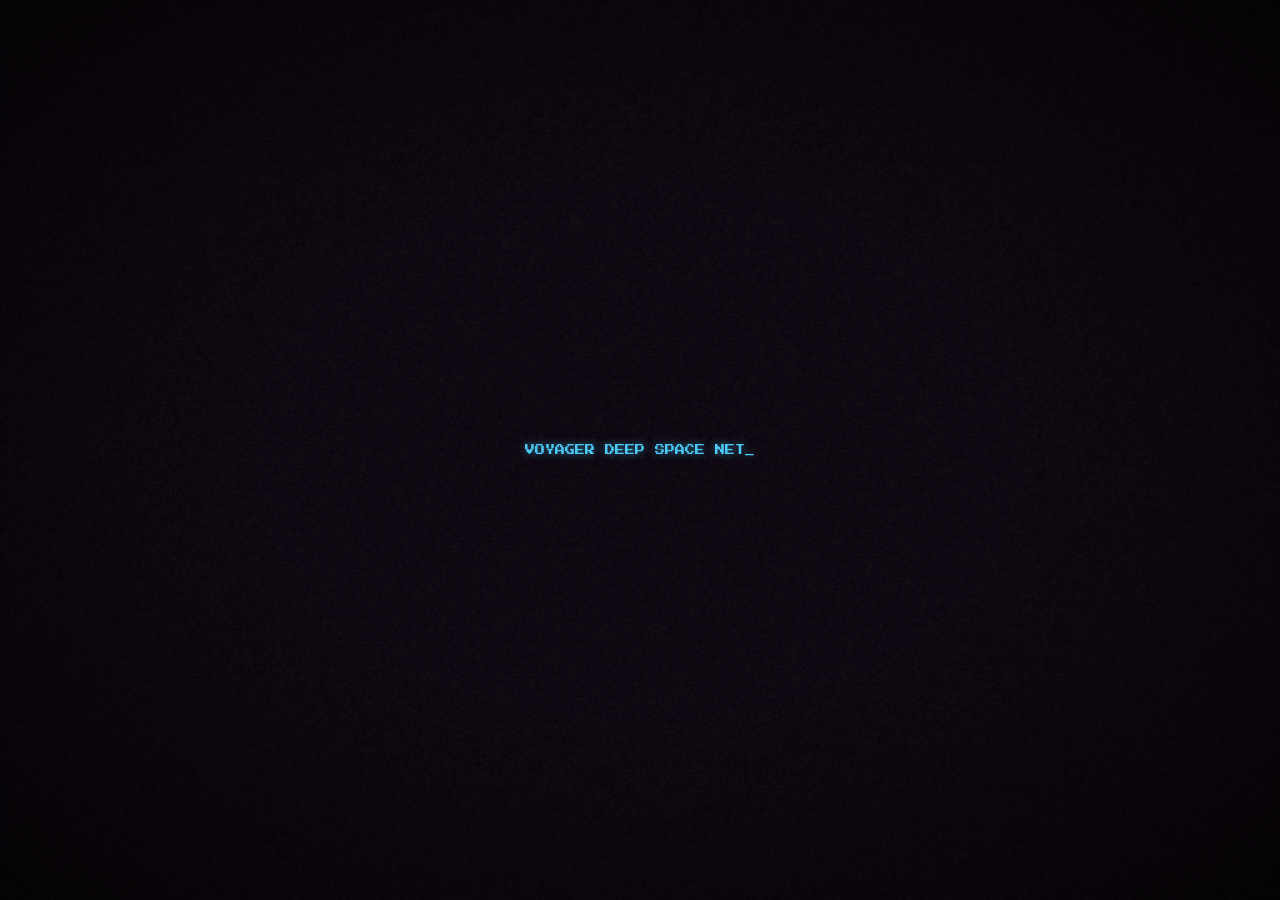
==== index.html @ d1e69ae5 "Update all URLs from Vercel subdomain to palebluedot.sh Co-Authored-By: Claude Opus 4.6 (1M context)" ====
<!DOCTYPE html>
<html lang="en">
<head>
  <meta charset="UTF-8">
  <meta name="viewport" content="width=device-width, initial-scale=1.0">
  <title>Pale Blue Dot</title>
  <meta name="description" content="Look again at that dot.">
  <meta name="theme-color" content="#050508">
  <meta property="og:title" content="Pale Blue Dot">
  <meta property="og:description" content="Look again at that dot.">
  <meta property="og:image" content="https://palebluedot.sh/og-image.png">
  <meta property="og:image:width" content="1200">
  <meta property="og:image:height" content="630">
  <meta property="og:type" content="website">
  <meta name="twitter:card" content="summary_large_image">
  <meta name="twitter:title" content="Pale Blue Dot">
  <meta name="twitter:description" content="Look again at that dot.">
  <meta name="twitter:image" content="https://palebluedot.sh/og-image.png">
  <link rel="canonical" href="https://palebluedot.sh/">
  <link rel="apple-touch-icon" href="/favicon.png">
  <script type="application/ld+json">
  {
    "@context": "https://schema.org",
    "@type": "CreativeWork",
    "name": "Pale Blue Dot",
    "description": "An interactive pixel-art tribute to Carl Sagan's Pale Blue Dot speech and the Voyager 1 photograph.",
    "author": {
      "@type": "Person",
      "name": "Shaina Pauley",
      "url": "https://shainapauley.com"
    },
    "about": {
      "@type": "Thing",
      "name": "Pale Blue Dot",
      "description": "The photograph of Earth taken by Voyager 1 on February 14, 1990, from a distance of 6.06 billion kilometers."
    },
    "genre": "Interactive Art",
    "inLanguage": "en"
  }
  </script>
  <link rel="preconnect" href="https://fonts.googleapis.com">
  <link rel="preconnect" href="https://fonts.gstatic.com" crossorigin>
  <link href="https://fonts.googleapis.com/css2?family=Press+Start+2P&display=swap" rel="stylesheet">
  <link rel="icon" type="image/png" href="favicon.png">
  <link rel="stylesheet" href="css/style.css">
</head>
<body>
  <canvas id="scene"></canvas>
  <canvas id="crt-effects"></canvas>
  <div id="scanlines"></div>
  <div id="vignette"></div>

  <!-- Boot screen -->
  <div id="boot-screen">
    <div id="boot-inner"><span id="boot-text"></span><span id="boot-cursor">_</span></div>
  </div>

  <!-- Bottom UI -->
  <div id="bottom-ui" class="hidden">
    <div id="prompt-text">LOOK AGAIN AT THAT DOT</div>
    <div id="audio-controls">
      <button id="play-btn" aria-label="Play">
        <span id="play-icon">&#9654;</span>
      </button>
      <div id="progress-container">
        <div id="progress-bar"></div>
      </div>
      <span id="time-display">00:00</span>
      <button id="read-btn" aria-label="Read transcript">
        <svg width="14" height="14" viewBox="0 0 16 16" fill="currentColor">
          <path d="M1 2h6v11H2a1 1 0 01-1-1V2zm8 0h6v10a1 1 0 01-1 1H9V2zM8 2v11l-1-1H3V3h4l1-1zm0 0v11l1-1h4V3H9l-1-1z"/>
        </svg>
      </button>
    </div>
  </div>

  <!-- Info button (bottom right) -->
  <button id="info-btn" class="hidden" aria-label="About">
    <svg width="18" height="18" viewBox="0 0 18 18" fill="none">
      <circle cx="9" cy="9" r="8" stroke="currentColor" stroke-width="1"/>
      <rect x="8" y="4" width="2" height="2" fill="currentColor"/>
      <rect x="8" y="7" width="2" height="7" fill="currentColor"/>
    </svg>
  </button>

  <!-- About panel (slides in from right) -->
  <div id="about-panel" class="closed">
    <button id="about-close" aria-label="Close">&times;</button>
    <div id="about-content">
      <h2>Pale Blue Dot</h2>
      <p>On February 14, 1990, the Voyager 1 spacecraft turned its camera back toward Earth from a distance of 6.06 billion kilometers. The resulting photograph captured Earth as a tiny point of light, less than a single pixel in size, suspended in a scattered ray of sunlight.</p>
      <p>Carl Sagan, who had campaigned for the photograph to be taken, wrote about it in his 1994 book of the same name. The passage has since become one of the most widely shared reflections on our place in the cosmos.</p>
      <p class="credit">Audio: Carl Sagan, 1994</p>
      <p class="credit">Photograph: NASA / JPL-Caltech / Voyager 1</p>
      <p class="credit">Built by <a href="https://shainapauley.com" target="_blank" rel="noopener">Shaina Pauley</a></p>
    </div>
  </div>

  <!-- Read mode overlay (RPG dialogue) -->
  <div id="read-overlay" class="hidden">
    <div id="read-text"></div>
    <div id="read-prompt">PRESS ANY KEY TO CONTINUE</div>
    <button id="read-close" aria-label="Close">CLOSE</button>
  </div>

  <!-- End screen (fade to black + message) -->
  <div id="end-screen" class="hidden">
    <div id="end-text">THANKS FOR BEING HERE WITH US.</div>
  </div>

  <audio id="audio" preload="auto">
    <source src="assets/audio/pale-blue-dot.mp3" type="audio/mpeg">
  </audio>

  <script defer src="/_vercel/insights/script.js"></script>
  <script type="module" src="js/main.js"></script>
</body>
</html>
---- css/style.css ----
*, *::before, *::after {
  margin: 0;
  padding: 0;
  box-sizing: border-box;
}

html, body {
  width: 100%;
  height: 100%;
  overflow: hidden;
  background: #0a0a0a;
  font-family: 'Press Start 2P', monospace;
  -webkit-font-smoothing: none;
  -moz-osx-font-smoothing: unset;
  text-rendering: optimizeSpeed;
  color: #c8c8c8;
}

#scene {
  position: fixed;
  top: 0;
  left: 0;
  width: 100%;
  height: 100%;
  z-index: 0;
  image-rendering: pixelated;
  image-rendering: crisp-edges;
}

#crt-effects {
  position: fixed;
  top: 0;
  left: 0;
  width: 100%;
  height: 100%;
  z-index: 10;
  pointer-events: none;
}

#scanlines {
  position: fixed;
  top: 0;
  left: 0;
  width: 100%;
  height: 100%;
  z-index: 20;
  pointer-events: none;
  background: repeating-linear-gradient(
    0deg,
    transparent,
    transparent 2px,
    rgba(0, 0, 0, 0.08) 2px,
    rgba(0, 0, 0, 0.08) 4px
  );
}

#vignette {
  position: fixed;
  top: 0;
  left: 0;
  width: 100%;
  height: 100%;
  z-index: 21;
  pointer-events: none;
  background: radial-gradient(
    ellipse at center,
    transparent 40%,
    rgba(0, 0, 0, 0.3) 70%,
    rgba(0, 0, 0, 0.7) 100%
  );
}

/* --- Boot screen --- */
#boot-screen {
  position: fixed;
  top: 0;
  left: 0;
  width: 100%;
  height: 100%;
  display: flex;
  align-items: center;
  justify-content: center;
  z-index: 50;
  padding: 40px;
  background: transparent;
  transition: opacity 1s ease;
}

#boot-screen.fade-out {
  opacity: 0;
  pointer-events: none;
}

#boot-screen.hidden {
  display: none;
}

#boot-inner {
  text-align: center;
}

#boot-text {
  font-size: 10px;
  line-height: 2.2;
  color: #4dc9f6;
  white-space: pre-line;
  text-shadow: 0 0 8px rgba(77, 201, 246, 0.6);
}

#boot-cursor {
  color: #4dc9f6;
  animation: blink 0.6s step-end infinite;
  text-shadow: 0 0 8px rgba(77, 201, 246, 0.6);
  font-size: 10px;
}

@keyframes blink {
  50% { opacity: 0; }
}

/* --- Bottom UI --- */
#bottom-ui {
  position: fixed;
  bottom: 28px;
  left: 50%;
  transform: translateX(-50%);
  z-index: 100;
  display: flex;
  flex-direction: column;
  align-items: center;
  gap: 10px;
  transition: opacity 1.5s ease;
}

#bottom-ui.hidden {
  opacity: 0;
  pointer-events: none;
}

#bottom-ui.visible {
  opacity: 1;
  pointer-events: auto;
}

#prompt-text {
  font-size: 10px;
  color: #4dc9f6;
  letter-spacing: 2px;
  text-shadow: 0 0 8px rgba(77, 201, 246, 0.6);
  animation: textPulse 4s ease-in-out infinite;
}

@keyframes textPulse {
  0%, 100% { opacity: 0.7; }
  50% { opacity: 1; }
}

#audio-controls {
  display: flex;
  align-items: center;
  gap: 12px;
  padding: 0;
  background: none;
  border: none;
}

#play-btn,
#read-btn {
  background: none;
  border: none;
  color: rgba(77, 201, 246, 0.4);
  font-family: 'Press Start 2P', monospace;
  font-size: 7px;
  height: 20px;
  display: flex;
  align-items: center;
  justify-content: center;
  cursor: pointer;
  transition: color 0.3s;
  padding: 0;
}

#play-btn {
  width: 20px;
  font-size: 8px;
}

#read-btn {
  width: 20px;
  padding: 0;
}

#play-btn:hover,
#read-btn:hover {
  color: #4dc9f6;
}

#play-icon {
  font-family: sans-serif;
  font-size: 10px;
  margin-left: 1px;
}

#progress-container {
  width: 100px;
  height: 2px;
  background: rgba(77, 201, 246, 0.08);
  cursor: pointer;
  position: relative;
}

#progress-bar {
  height: 100%;
  width: 0%;
  background: rgba(77, 201, 246, 0.35);
  transition: width 0.1s linear;
}

#time-display {
  font-size: 6px;
  color: rgba(77, 201, 246, 0.25);
  min-width: 30px;
  text-align: right;
}

/* --- Info button --- */
#info-btn {
  position: fixed;
  bottom: 20px;
  right: 20px;
  z-index: 100;
  background: none;
  border: none;
  color: rgba(77, 201, 246, 0.4);
  cursor: pointer;
  transition: color 0.2s, opacity 1.5s ease;
  padding: 4px;
}

#info-btn.hidden {
  opacity: 0;
  pointer-events: none;
}

#info-btn.visible {
  opacity: 1;
  pointer-events: auto;
}

#info-btn:hover {
  color: #4dc9f6;
}

/* --- About panel --- */
#about-panel {
  position: fixed;
  top: 0;
  right: 0;
  width: 360px;
  max-width: 85vw;
  height: 100%;
  z-index: 200;
  background: rgba(5, 5, 8, 0.92);
  border-left: 1px solid rgba(77, 201, 246, 0.15);
  backdrop-filter: blur(8px);
  transform: translateX(100%);
  transition: transform 0.4s ease;
  overflow-y: auto;
}

#about-panel.open {
  transform: translateX(0);
}

#about-close {
  position: absolute;
  top: 16px;
  right: 16px;
  background: none;
  border: none;
  color: rgba(77, 201, 246, 0.5);
  font-size: 20px;
  cursor: pointer;
  transition: color 0.2s;
  font-family: sans-serif;
}

#about-close:hover {
  color: #4dc9f6;
}

#about-content {
  padding: 48px 28px 28px;
}

#about-content h2 {
  font-size: 12px;
  color: #4dc9f6;
  text-shadow: 0 0 8px rgba(77, 201, 246, 0.4);
  margin-bottom: 24px;
  letter-spacing: 2px;
}

#about-content p {
  font-size: 8px;
  line-height: 2;
  color: rgba(200, 200, 200, 0.8);
  margin-bottom: 16px;
}

#about-content .credit {
  font-size: 7px;
  color: rgba(200, 200, 200, 0.4);
  margin-bottom: 8px;
}

#about-content a {
  color: #4dc9f6;
  text-decoration: none;
  text-shadow: 0 0 6px rgba(77, 201, 246, 0.3);
}

#about-content a:hover {
  color: #fff;
}

/* --- Read overlay --- */
#read-overlay {
  position: fixed;
  top: 0;
  left: 0;
  width: 100%;
  height: 100%;
  z-index: 150;
  display: flex;
  flex-direction: column;
  align-items: center;
  justify-content: center;
  background: rgba(5, 5, 8, 0.75);
  backdrop-filter: blur(2px);
  transition: opacity 0.6s ease;
  padding: 40px;
}

#read-overlay.hidden {
  opacity: 0;
  pointer-events: none;
}

#read-overlay.visible {
  opacity: 1;
  pointer-events: auto;
}

#read-text {
  max-width: 600px;
  font-size: 9px;
  line-height: 2.4;
  color: #4dc9f6;
  text-align: center;
  text-shadow: 0 0 8px rgba(77, 201, 246, 0.5);
  min-height: 60px;
}

#read-prompt {
  margin-top: 24px;
  font-size: 7px;
  color: rgba(77, 201, 246, 0.4);
  animation: blink 1.2s step-end infinite;
}

#read-close {
  position: fixed;
  top: 20px;
  right: 20px;
  background: none;
  border: 1px solid rgba(77, 201, 246, 0.3);
  color: rgba(77, 201, 246, 0.5);
  font-family: 'Press Start 2P', monospace;
  font-size: 7px;
  padding: 6px 12px;
  cursor: pointer;
  transition: color 0.2s, border-color 0.2s;
}

#read-close:hover {
  color: #4dc9f6;
  border-color: #4dc9f6;
}

/* --- End screen --- */
#end-screen {
  position: fixed;
  top: 0;
  left: 0;
  width: 100%;
  height: 100%;
  z-index: 30;
  display: flex;
  align-items: center;
  justify-content: center;
  background: transparent;
  pointer-events: none;
}

#end-screen.hidden {
  display: none;
}

#end-text {
  font-size: 10px;
  color: #4dc9f6;
  text-shadow: 0 0 8px rgba(77, 201, 246, 0.6);
  letter-spacing: 2px;
  opacity: 0;
  transition: opacity 2s ease;
}

#end-screen.visible #end-text {
  opacity: 1;
}

/* --- Responsive --- */
@media (max-width: 767px) {
  #scanlines {
    background: repeating-linear-gradient(
      0deg,
      transparent,
      transparent 3px,
      rgba(0, 0, 0, 0.06) 3px,
      rgba(0, 0, 0, 0.06) 6px
    );
  }

  #boot-text { font-size: 8px; }
  #bottom-ui { bottom: 16px; }
  #prompt-text { font-size: 8px; letter-spacing: 1px; }
  #play-btn { width: 32px; height: 32px; }
  #read-btn { height: 32px; font-size: 6px; }
  #progress-container { width: 80px; }
  #about-panel { width: 100%; max-width: 100%; }
  #read-text { font-size: 8px; line-height: 2.2; padding: 0 16px; }
  #read-overlay { padding: 24px; }
}
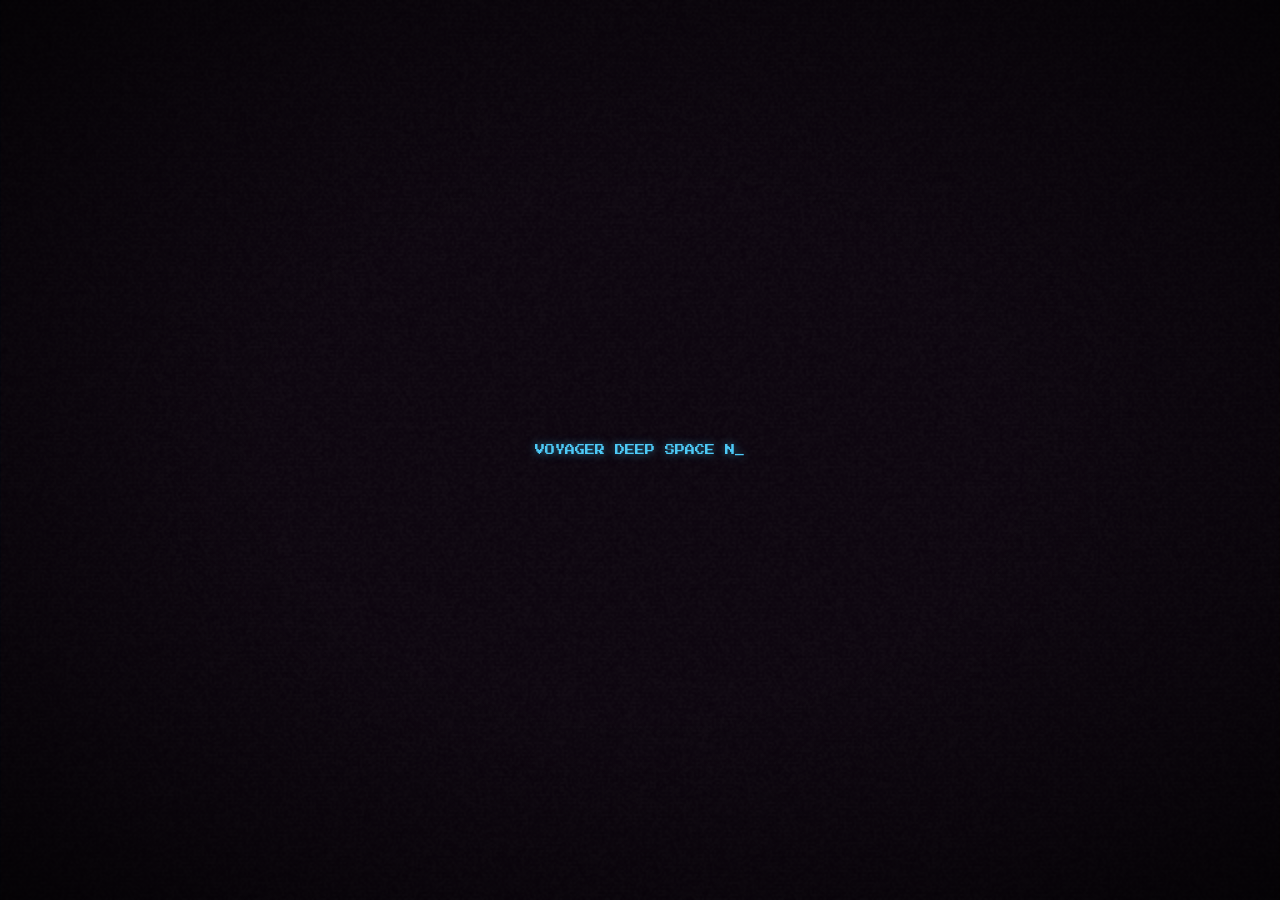
==== commit 7eae8ed0: "Increase size of play, read, and info buttons for better tap targets Co-Authored-By: Claude Opus 4.6" ====
--- a/index.html
+++ b/index.html
@@ -76,7 +76,7 @@
 
   <!-- Info button (bottom right) -->
   <button id="info-btn" class="hidden" aria-label="About">
-    <svg width="18" height="18" viewBox="0 0 18 18" fill="none">
+    <svg width="24" height="24" viewBox="0 0 18 18" fill="none">
       <circle cx="9" cy="9" r="8" stroke="currentColor" stroke-width="1"/>
       <rect x="8" y="4" width="2" height="2" fill="currentColor"/>
       <rect x="8" y="7" width="2" height="7" fill="currentColor"/>
--- a/css/style.css
+++ b/css/style.css
@@ -170,8 +170,8 @@
   border: none;
   color: rgba(77, 201, 246, 0.4);
   font-family: 'Press Start 2P', monospace;
-  font-size: 7px;
-  height: 20px;
+  font-size: 10px;
+  height: 28px;
   display: flex;
   align-items: center;
   justify-content: center;
@@ -181,12 +181,12 @@
 }
 
 #play-btn {
-  width: 20px;
-  font-size: 8px;
+  width: 28px;
+  font-size: 11px;
 }
 
 #read-btn {
-  width: 20px;
+  width: 28px;
   padding: 0;
 }
 
@@ -197,7 +197,7 @@
 
 #play-icon {
   font-family: sans-serif;
-  font-size: 10px;
+  font-size: 14px;
   margin-left: 1px;
 }
 
@@ -235,6 +235,7 @@
   cursor: pointer;
   transition: color 0.2s, opacity 1.5s ease;
   padding: 4px;
+  font-size: 18px;
 }
 
 #info-btn.hidden {
@@ -435,8 +436,8 @@
   #boot-text { font-size: 8px; }
   #bottom-ui { bottom: 16px; }
   #prompt-text { font-size: 8px; letter-spacing: 1px; }
-  #play-btn { width: 32px; height: 32px; }
-  #read-btn { height: 32px; font-size: 6px; }
+  #play-btn { width: 36px; height: 36px; }
+  #read-btn { height: 36px; font-size: 8px; }
   #progress-container { width: 80px; }
   #about-panel { width: 100%; max-width: 100%; }
   #read-text { font-size: 8px; line-height: 2.2; padding: 0 16px; }
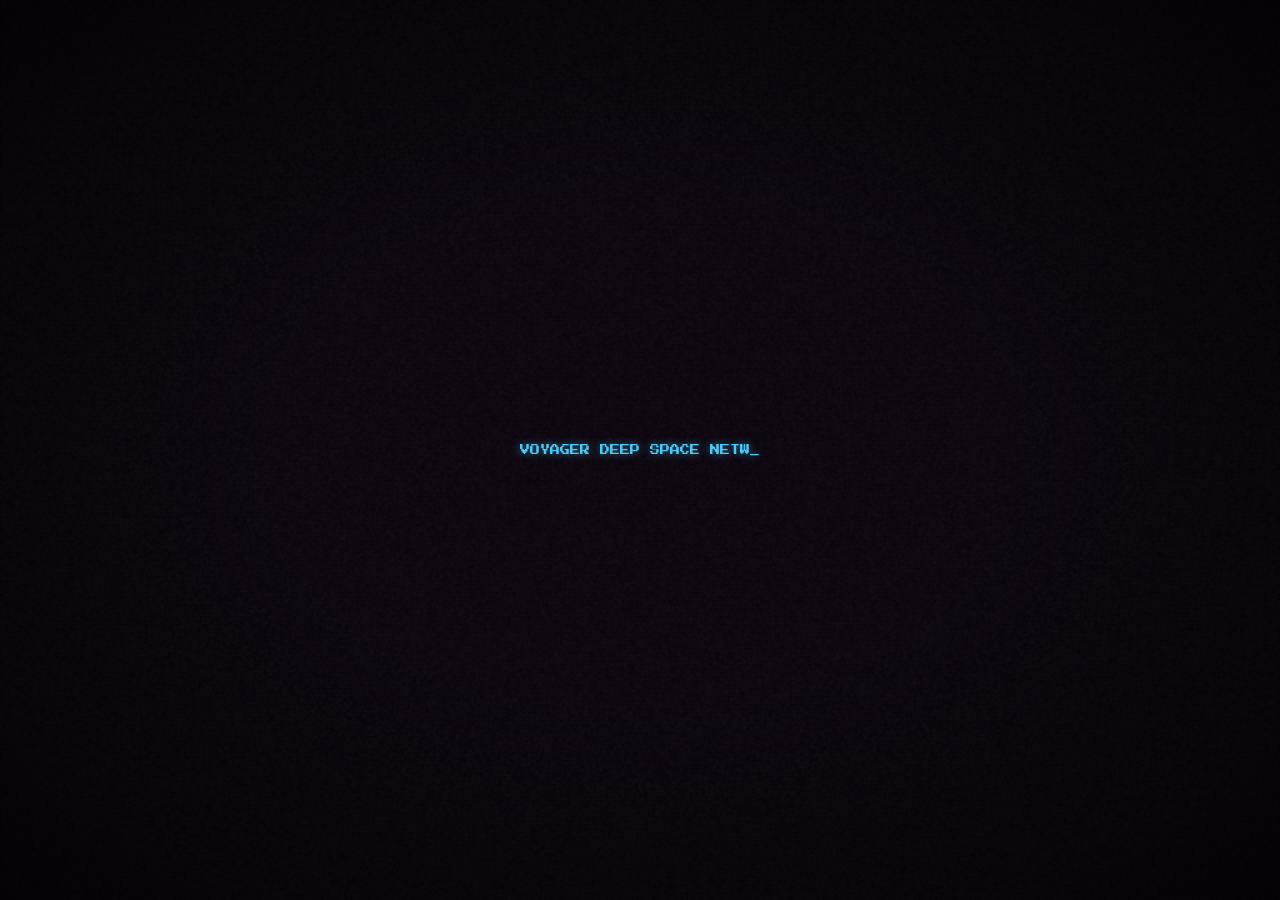
==== commit 3558966c: "Link NASA/JPL credit to original Voyager 1 photo on JPL Photojournal Co-Authored-By: Claude Opus 4.6" ====
--- a/index.html
+++ b/index.html
@@ -91,7 +91,7 @@
       <p>On February 14, 1990, the Voyager 1 spacecraft turned its camera back toward Earth from a distance of 6.06 billion kilometers. The resulting photograph captured Earth as a tiny point of light, less than a single pixel in size, suspended in a scattered ray of sunlight.</p>
       <p>Carl Sagan, who had campaigned for the photograph to be taken, wrote about it in his 1994 book of the same name. The passage has since become one of the most widely shared reflections on our place in the cosmos.</p>
       <p class="credit">Audio: Carl Sagan, 1994</p>
-      <p class="credit">Photograph: NASA / JPL-Caltech / Voyager 1</p>
+      <p class="credit">Photograph: <a href="https://photojournal.jpl.nasa.gov/catalog/PIA00452" target="_blank" rel="noopener">NASA / JPL-Caltech / Voyager 1</a></p>
       <p class="credit">Built by <a href="https://shainapauley.com" target="_blank" rel="noopener">Shaina Pauley</a></p>
     </div>
   </div>
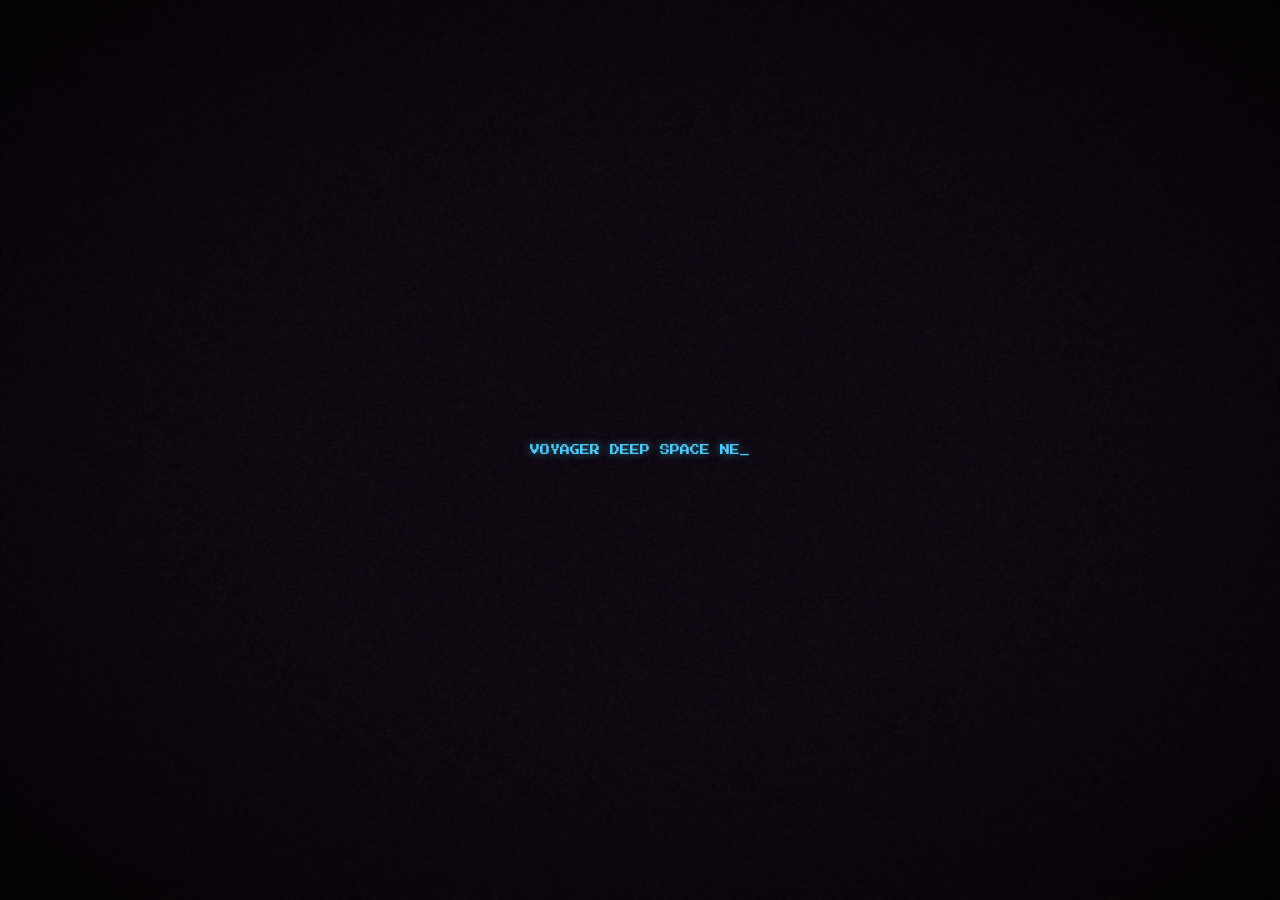
==== commit ba027a35: "Remove dead code, deduplicate seek logic, clean up noise - Delete unused starfield.js and particles." ====
--- a/index.html
+++ b/index.html
@@ -84,7 +84,7 @@
   </button>
 
   <!-- About panel (slides in from right) -->
-  <div id="about-panel" class="closed">
+  <div id="about-panel">
     <button id="about-close" aria-label="Close">&times;</button>
     <div id="about-content">
       <h2>Pale Blue Dot</h2>
--- a/css/style.css
+++ b/css/style.css
@@ -82,7 +82,6 @@
   justify-content: center;
   z-index: 50;
   padding: 40px;
-  background: transparent;
   transition: opacity 1s ease;
 }
 
@@ -400,7 +399,6 @@
   display: flex;
   align-items: center;
   justify-content: center;
-  background: transparent;
   pointer-events: none;
 }
 
@@ -437,7 +435,7 @@
   #bottom-ui { bottom: 16px; }
   #prompt-text { font-size: 8px; letter-spacing: 1px; }
   #play-btn { width: 36px; height: 36px; }
-  #read-btn { height: 36px; font-size: 8px; }
+  #read-btn { width: 36px; height: 36px; font-size: 8px; }
   #progress-container { width: 80px; }
   #about-panel { width: 100%; max-width: 100%; }
   #read-text { font-size: 8px; line-height: 2.2; padding: 0 16px; }
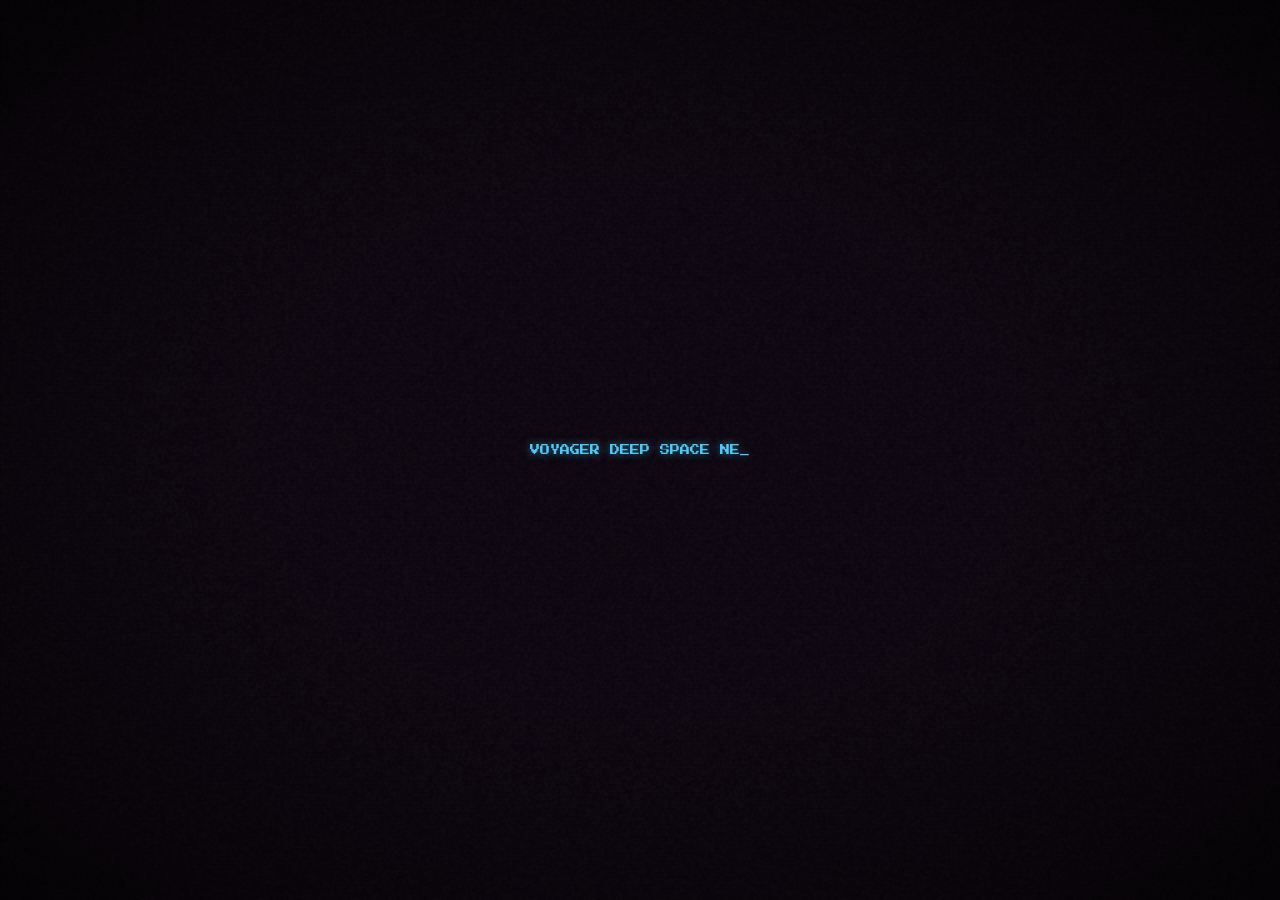
==== commit ba5c222b: "Fix stale 'speech' in JSON-LD, trim README filler Co-Authored-By: Claude Opus 4.6 (1M context) <nore" ====
--- a/index.html
+++ b/index.html
@@ -23,7 +23,7 @@
     "@context": "https://schema.org",
     "@type": "CreativeWork",
     "name": "Pale Blue Dot",
-    "description": "An interactive pixel-art tribute to Carl Sagan's Pale Blue Dot speech and the Voyager 1 photograph.",
+    "description": "An interactive pixel-art tribute to Carl Sagan's Pale Blue Dot and the Voyager 1 photograph.",
     "author": {
       "@type": "Person",
       "name": "Shaina Pauley",
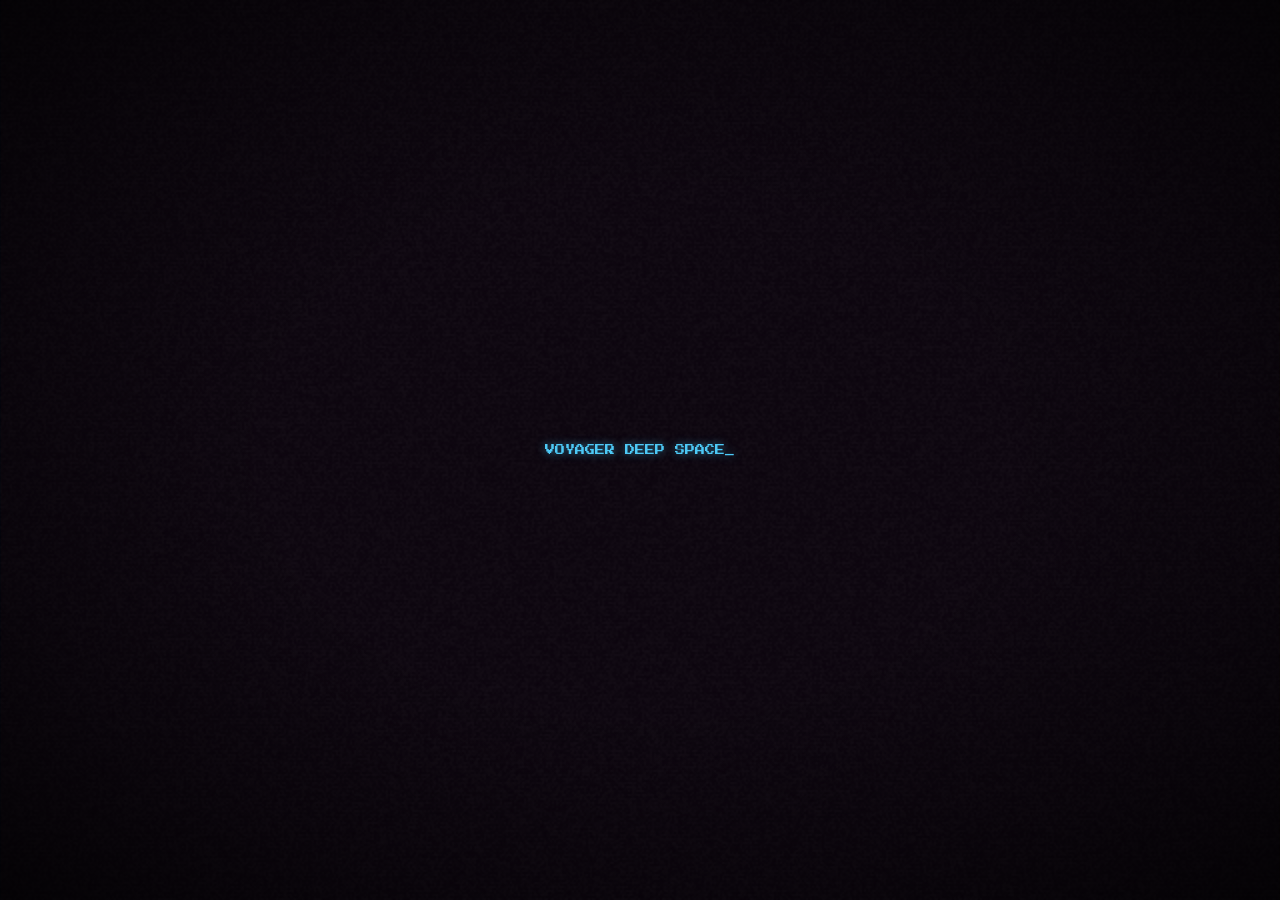
==== commit b6a71e7c: "Replace Unicode play/pause glyphs with inline SVGs Unicode characters render inconsistently across p" ====
--- a/index.html
+++ b/index.html
@@ -60,7 +60,9 @@
     <div id="prompt-text">LOOK AGAIN AT THAT DOT</div>
     <div id="audio-controls">
       <button id="play-btn" aria-label="Play">
-        <span id="play-icon">&#9654;</span>
+        <span id="play-icon">
+          <svg width="14" height="14" viewBox="0 0 16 16" fill="currentColor"><polygon points="3,1 13,8 3,15"/></svg>
+        </span>
       </button>
       <div id="progress-container">
         <div id="progress-bar"></div>
--- a/css/style.css
+++ b/css/style.css
@@ -195,9 +195,9 @@
 }
 
 #play-icon {
-  font-family: sans-serif;
-  font-size: 14px;
-  margin-left: 1px;
+  display: flex;
+  align-items: center;
+  justify-content: center;
 }
 
 #progress-container {
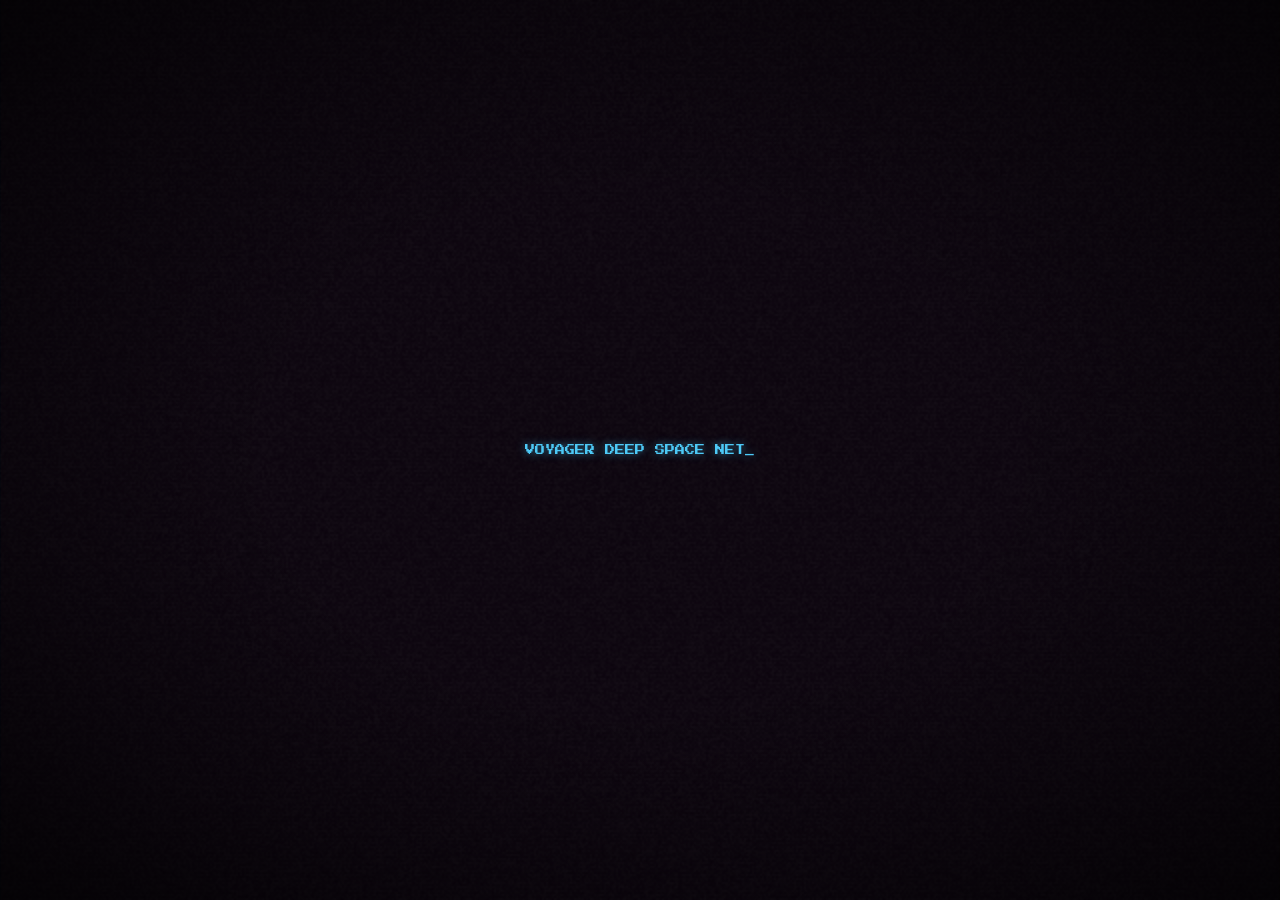
==== commit 9398a750: "Apply /thatsweird browser edge-case sweep Pure dark site, no forms.  - Add color-scheme: dark meta t" ====
--- a/index.html
+++ b/index.html
@@ -3,6 +3,7 @@
 <head>
   <meta charset="UTF-8">
   <meta name="viewport" content="width=device-width, initial-scale=1.0">
+  <meta name="color-scheme" content="dark">
   <title>Pale Blue Dot</title>
   <meta name="description" content="Look again at that dot.">
   <meta name="theme-color" content="#050508">
--- a/css/style.css
+++ b/css/style.css
@@ -1,3 +1,7 @@
+:root {
+  color-scheme: dark;
+}
+
 *, *::before, *::after {
   margin: 0;
   padding: 0;
@@ -441,3 +445,12 @@
   #read-text { font-size: 8px; line-height: 2.2; padding: 0 16px; }
   #read-overlay { padding: 24px; }
 }
+
+@media (prefers-reduced-motion: reduce) {
+  *, *::before, *::after {
+    animation-duration: 0.01ms !important;
+    animation-iteration-count: 1 !important;
+    transition-duration: 0.01ms !important;
+    scroll-behavior: auto !important;
+  }
+}
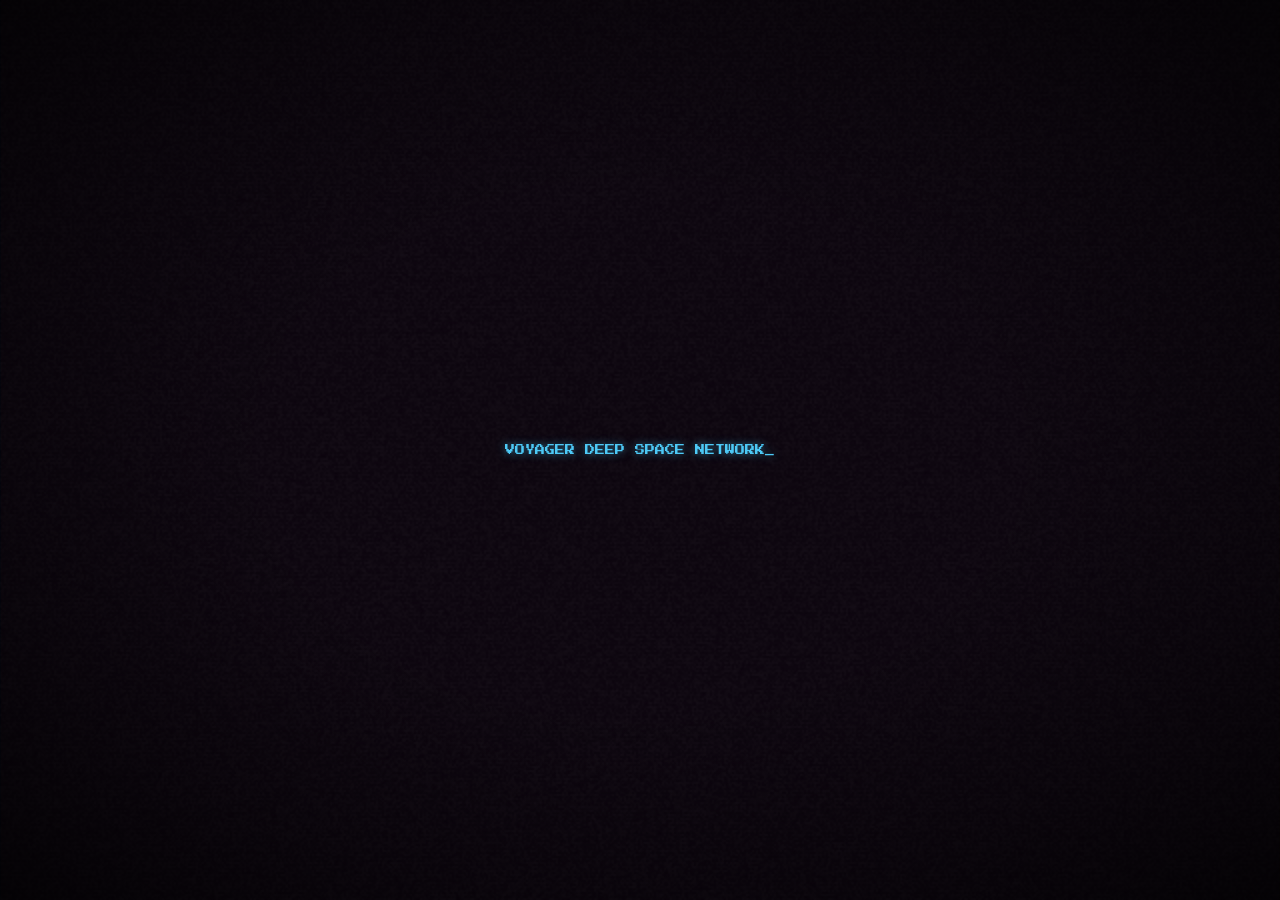
==== commit c277c96c: "Add takedown notice for Sagan estate to about panel The audio is Carl Sagan's 1994 reading, used as " ====
--- a/index.html
+++ b/index.html
@@ -96,6 +96,7 @@
       <p class="credit">Audio: Carl Sagan, 1994</p>
       <p class="credit">Photograph: <a href="https://photojournal.jpl.nasa.gov/catalog/PIA00452" target="_blank" rel="noopener">NASA / JPL-Caltech / Voyager 1</a></p>
       <p class="credit">Built by <a href="https://shainapauley.com" target="_blank" rel="noopener">Shaina Pauley</a></p>
+      <p class="credit notice">A non-commercial tribute. If the Sagan estate would like this removed, please contact <a href="mailto:me@shainapauley.com">me@shainapauley.com</a>.</p>
     </div>
   </div>
 
--- a/css/style.css
+++ b/css/style.css
@@ -318,6 +318,12 @@
   margin-bottom: 8px;
 }
 
+#about-content .credit.notice {
+  margin-top: 24px;
+  line-height: 1.8;
+  color: rgba(200, 200, 200, 0.3);
+}
+
 #about-content a {
   color: #4dc9f6;
   text-decoration: none;
